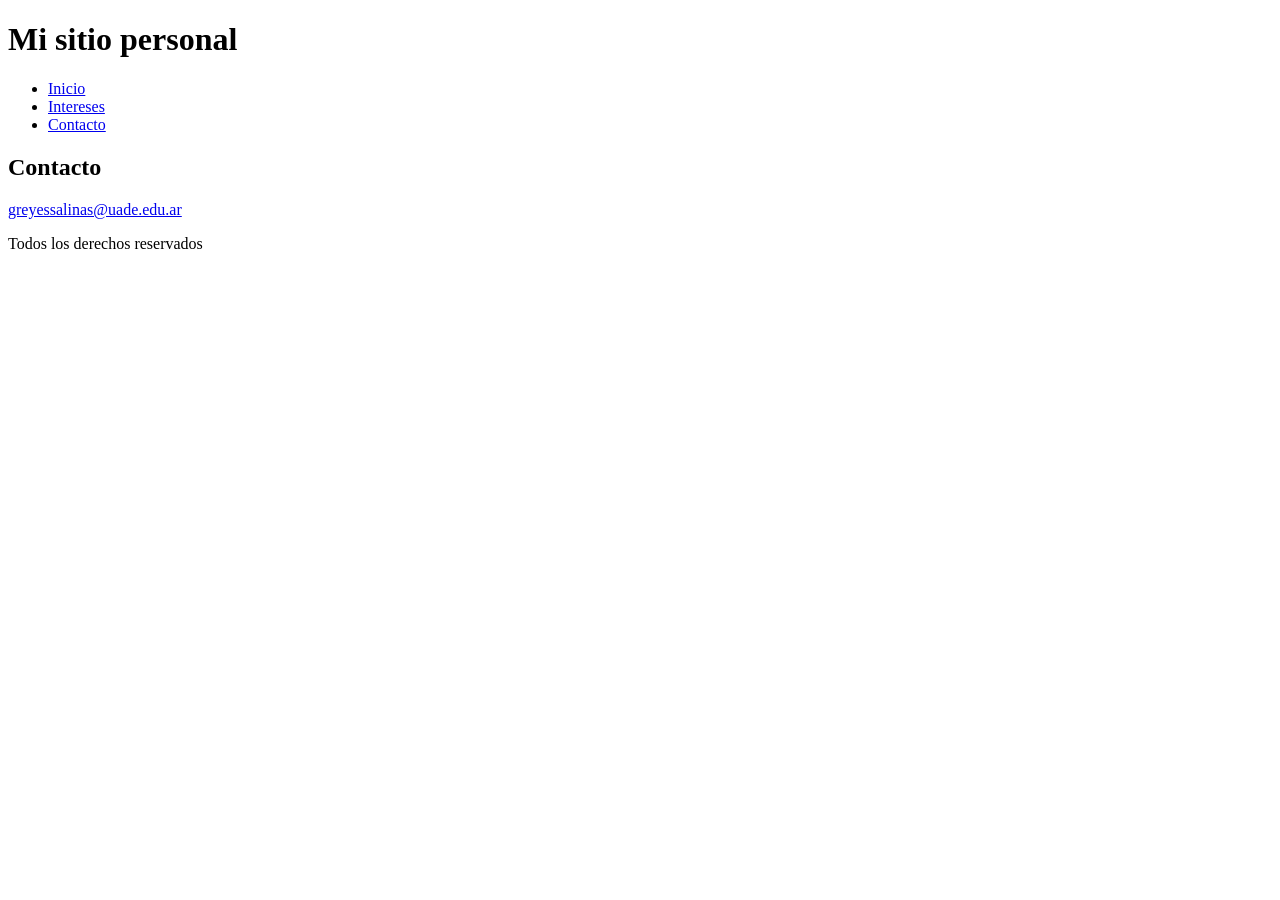
==== contacto.html @ 46014cc2 "version1" ====
<!DOCTYPE html>
<html lang="es">
<head>
    <meta charset="UTF-8">
    <meta name="viewport" content="width=device-width, initial-scale=1.0">
    <title>Mi primer sitio</title>
</head>
<body>
    <header>
        <h1>Mi sitio personal</h1>
        <nav>
            <ul>
                <li><a href="index.html">Inicio</a></li>
                <li><a href="intereses.html">Intereses</a></li>
                <li><a href="contacto.html">Contacto</a></li>
            </ul>
        </nav>
    </header>
    <main>
       <h2>Contacto</h2>
       <a href="mailto:greyessalinas@uade.edu.ar">greyessalinas@uade.edu.ar</a>
    </main>
    <footer>
<p>Todos los derechos reservados</p>
    </footer>
</body>
</html>
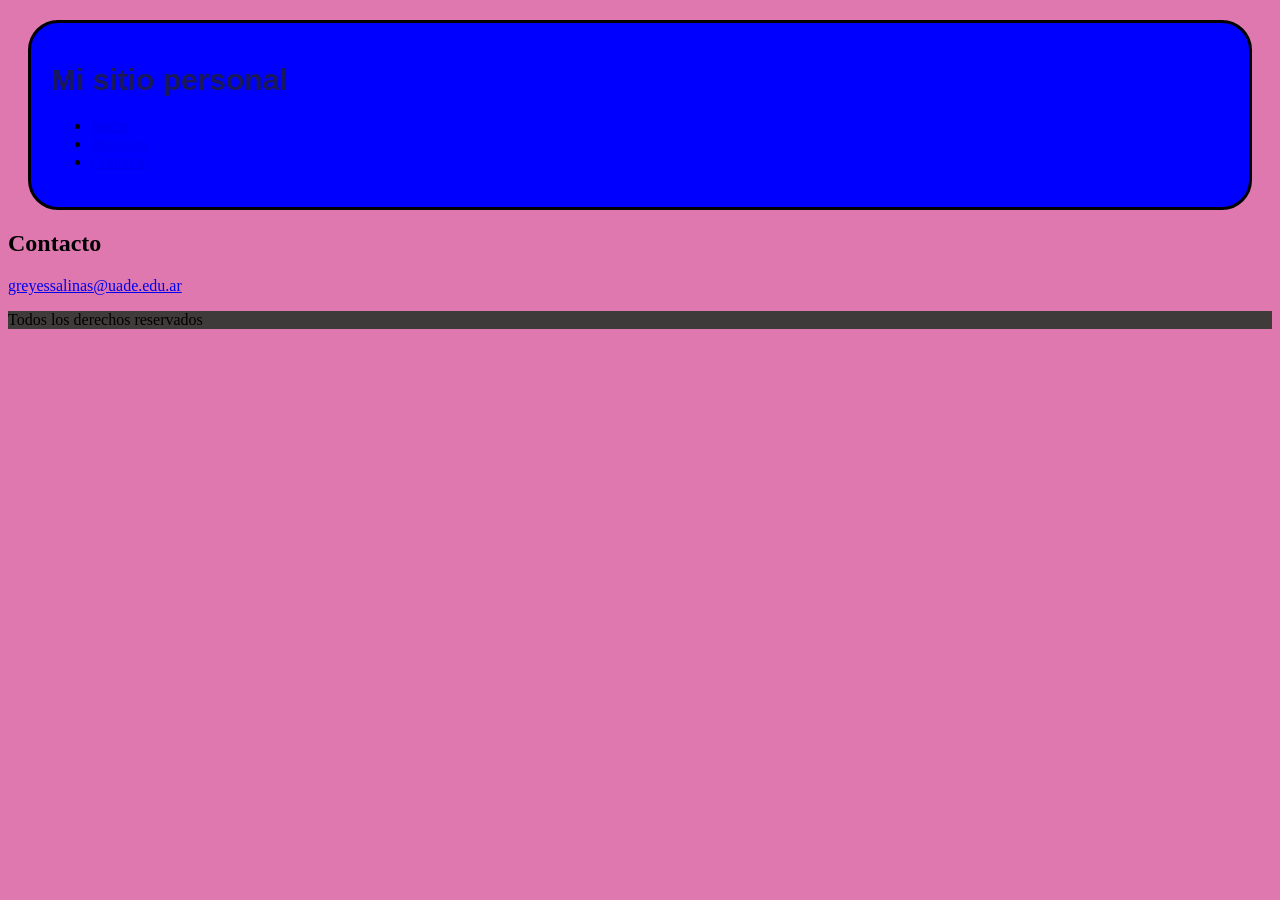
==== commit 849ca875: "Agregado de CSS" ====
--- a/contacto.html
+++ b/contacto.html
@@ -1,27 +1,28 @@
-<!DOCTYPE html>
-<html lang="es">
-<head>
-    <meta charset="UTF-8">
-    <meta name="viewport" content="width=device-width, initial-scale=1.0">
-    <title>Mi primer sitio</title>
-</head>
-<body>
-    <header>
-        <h1>Mi sitio personal</h1>
-        <nav>
-            <ul>
-                <li><a href="index.html">Inicio</a></li>
-                <li><a href="intereses.html">Intereses</a></li>
-                <li><a href="contacto.html">Contacto</a></li>
-            </ul>
-        </nav>
-    </header>
-    <main>
-       <h2>Contacto</h2>
-       <a href="mailto:greyessalinas@uade.edu.ar">greyessalinas@uade.edu.ar</a>
-    </main>
-    <footer>
-<p>Todos los derechos reservados</p>
-    </footer>
-</body>
+<!DOCTYPE html>
+<html lang="es">
+<head>
+    <meta charset="UTF-8">
+    <meta name="viewport" content="width=device-width, initial-scale=1.0">
+    <title>Mi primer sitio</title>
+     <link rel="stylesheet" href="estilos/estilo.css">
+</head>
+<body>
+    <header>
+        <h1>Mi sitio personal</h1>
+        <nav>
+            <ul>
+                <li><a href="index.html">Inicio</a></li>
+                <li><a href="intereses.html">Intereses</a></li>
+                <li><a href="contacto.html">Contacto</a></li>
+            </ul>
+        </nav>
+    </header>
+    <main>
+       <h2>Contacto</h2>
+       <a href="mailto:greyessalinas@uade.edu.ar">greyessalinas@uade.edu.ar</a>
+    </main>
+    <footer>
+<p>Todos los derechos reservados</p>
+    </footer>
+</body>
 </html>
--- a/estilos/estilo.css
+++ b/estilos/estilo.css
@@ -0,0 +1,32 @@
+h1{
+    font-family: Verdana, Geneva, Tahoma, sans-serif;
+    font-size: 30px;
+    color: rgb(25, 25, 90);
+}
+
+body{
+    background-color: rgb(224, 120, 176);
+}
+#CancionKanye{
+    font-family: 'Courier New', Courier, monospace;
+    background-color: rgb(95, 34, 95);
+}
+.estiloespecial{
+    color: brown;
+    font-size: 30px;
+}
+header{
+    background-color: blue;
+    margin: 20px;
+    padding: 20px;
+    border: 3px solid;
+    border-radius: 30px;
+}
+footer{
+    background-color: rgb(63, 59, 59);
+}
+#fotokanye{
+    margin: 20px;
+    border: 30px solid;
+    width: 100px;
+}
